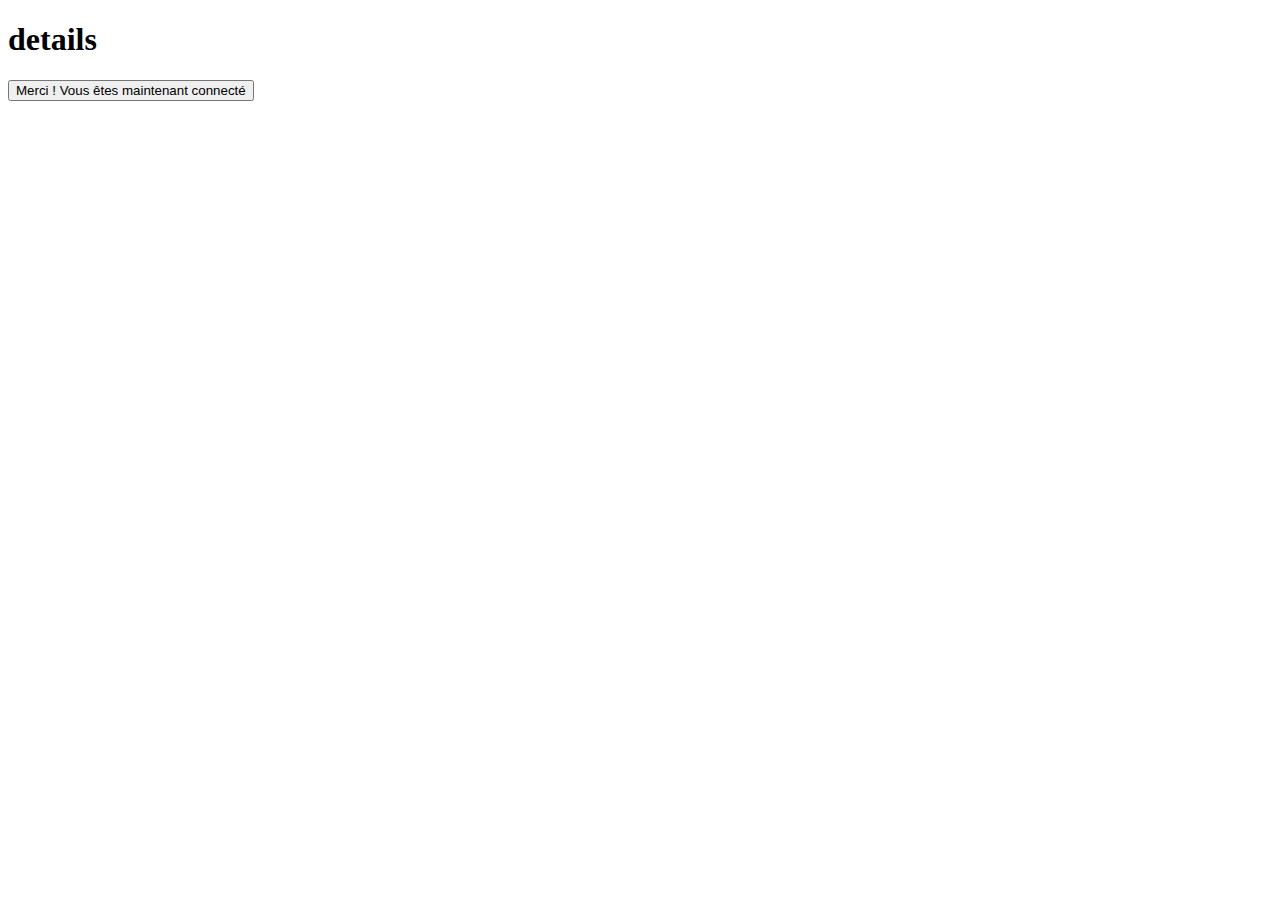
==== details.html @ 5fe4b48a "first commit" ====
<!DOCTYPE html>
<html lang="fr">
<head>
    <meta charset="UTF-8">
    <meta name="viewport" content="width=device-width, initial-scale=1.0">
    <title>Document</title>
</head>
<body>
    <h1>details</h1>
    <button type="button"  >
        Merci ! Vous êtes maintenant connecté
    </button>

</body>
</html>
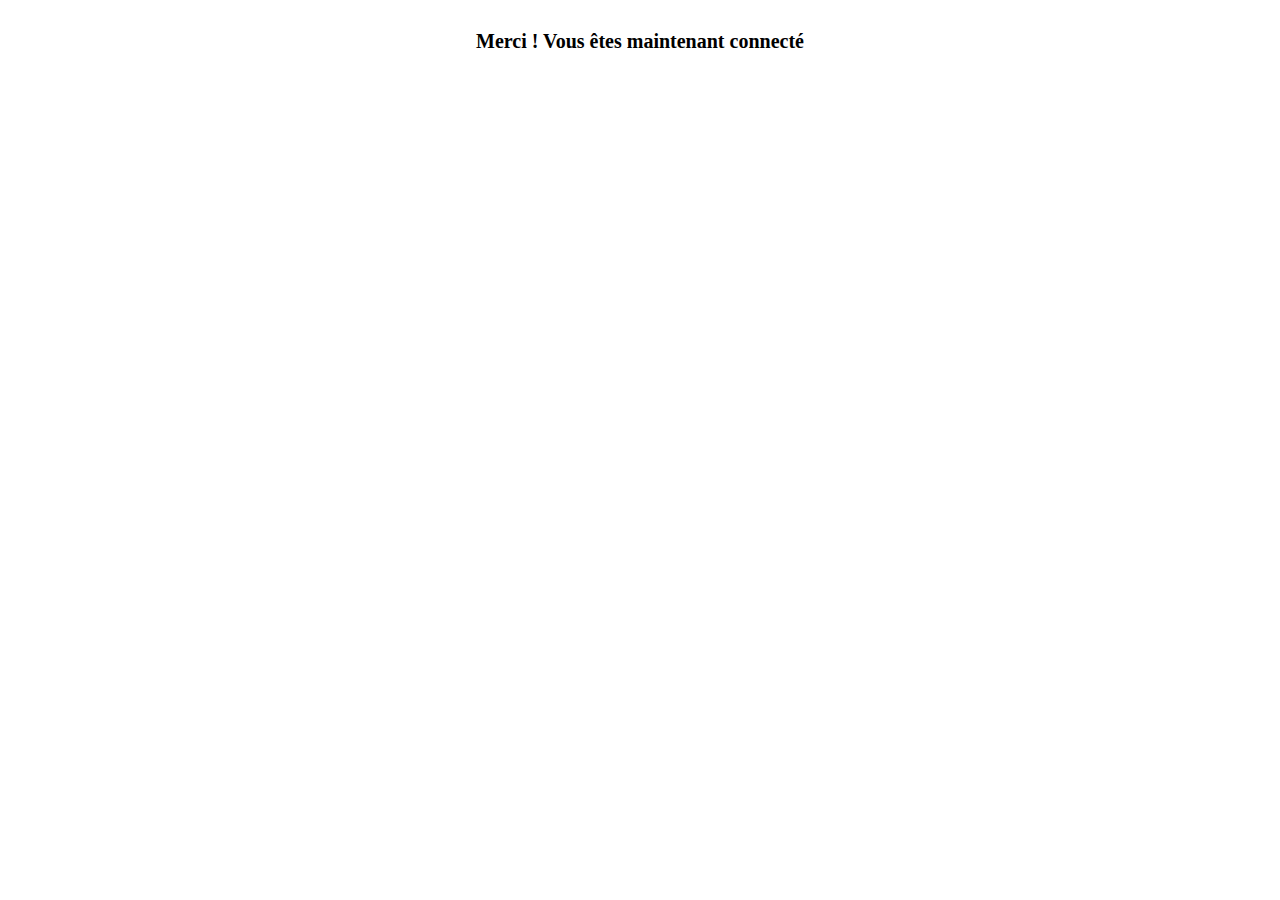
==== commit d2270e9a: "first commit" ====
--- a/details.html
+++ b/details.html
@@ -3,13 +3,12 @@
 <head>
     <meta charset="UTF-8">
     <meta name="viewport" content="width=device-width, initial-scale=1.0">
-    <title>Document</title>
+    <link rel="stylesheet" href="./assets/css/style.css">
+    <title>Détails utilisateur</title>
 </head>
 <body>
-    <h1>details</h1>
-    <button type="button"  >
+    <h1>
         Merci ! Vous êtes maintenant connecté
-    </button>
-
+    </h1>
 </body>
 </html>--- a/assets/css/style.css
+++ b/assets/css/style.css
@@ -0,0 +1,62 @@
+* {
+    box-sizing: border-box;
+    margin: 0;
+    padding: 0;
+    font-size: 20px;
+    /* border: 1px solid red; */
+}
+
+main {
+    width: 40%;
+    margin: 2rem auto 2rem;
+    padding: 65px;
+    border: 1px solid #3e3744;
+    border-radius: 10px;
+    box-shadow: 5px 5px 5px #3a3939;
+}
+
+.ma-class {
+    background-color: rgba(234, 234, 241, 0.973);
+}
+
+#mon_id {
+    background-color: rgb(234, 234, 241, 0.973);
+}
+
+img {
+    display: block;
+    width: 20%;
+    margin: .5rem auto;
+}
+
+h1 {
+    text-align: center;
+    margin: 0.5rem auto;
+    padding: 20px 100px;
+}
+h4 {
+    text-align: center;
+    margin: 1rem;
+}
+h3 {
+    margin-bottom: 100px;
+}
+fieldset {
+    display: flex;
+    flex-direction: column;
+    justify-content: space-evenly;
+    align-items: center;
+    padding: 15px;
+    margin: 5px auto;
+    border-radius: 10px;
+}
+
+label {
+    display: block;
+    margin: 5px auto;
+}
+input[type='submit']{
+    padding: 10px;
+    border-radius: 5px;
+    cursor:pointer;
+}
